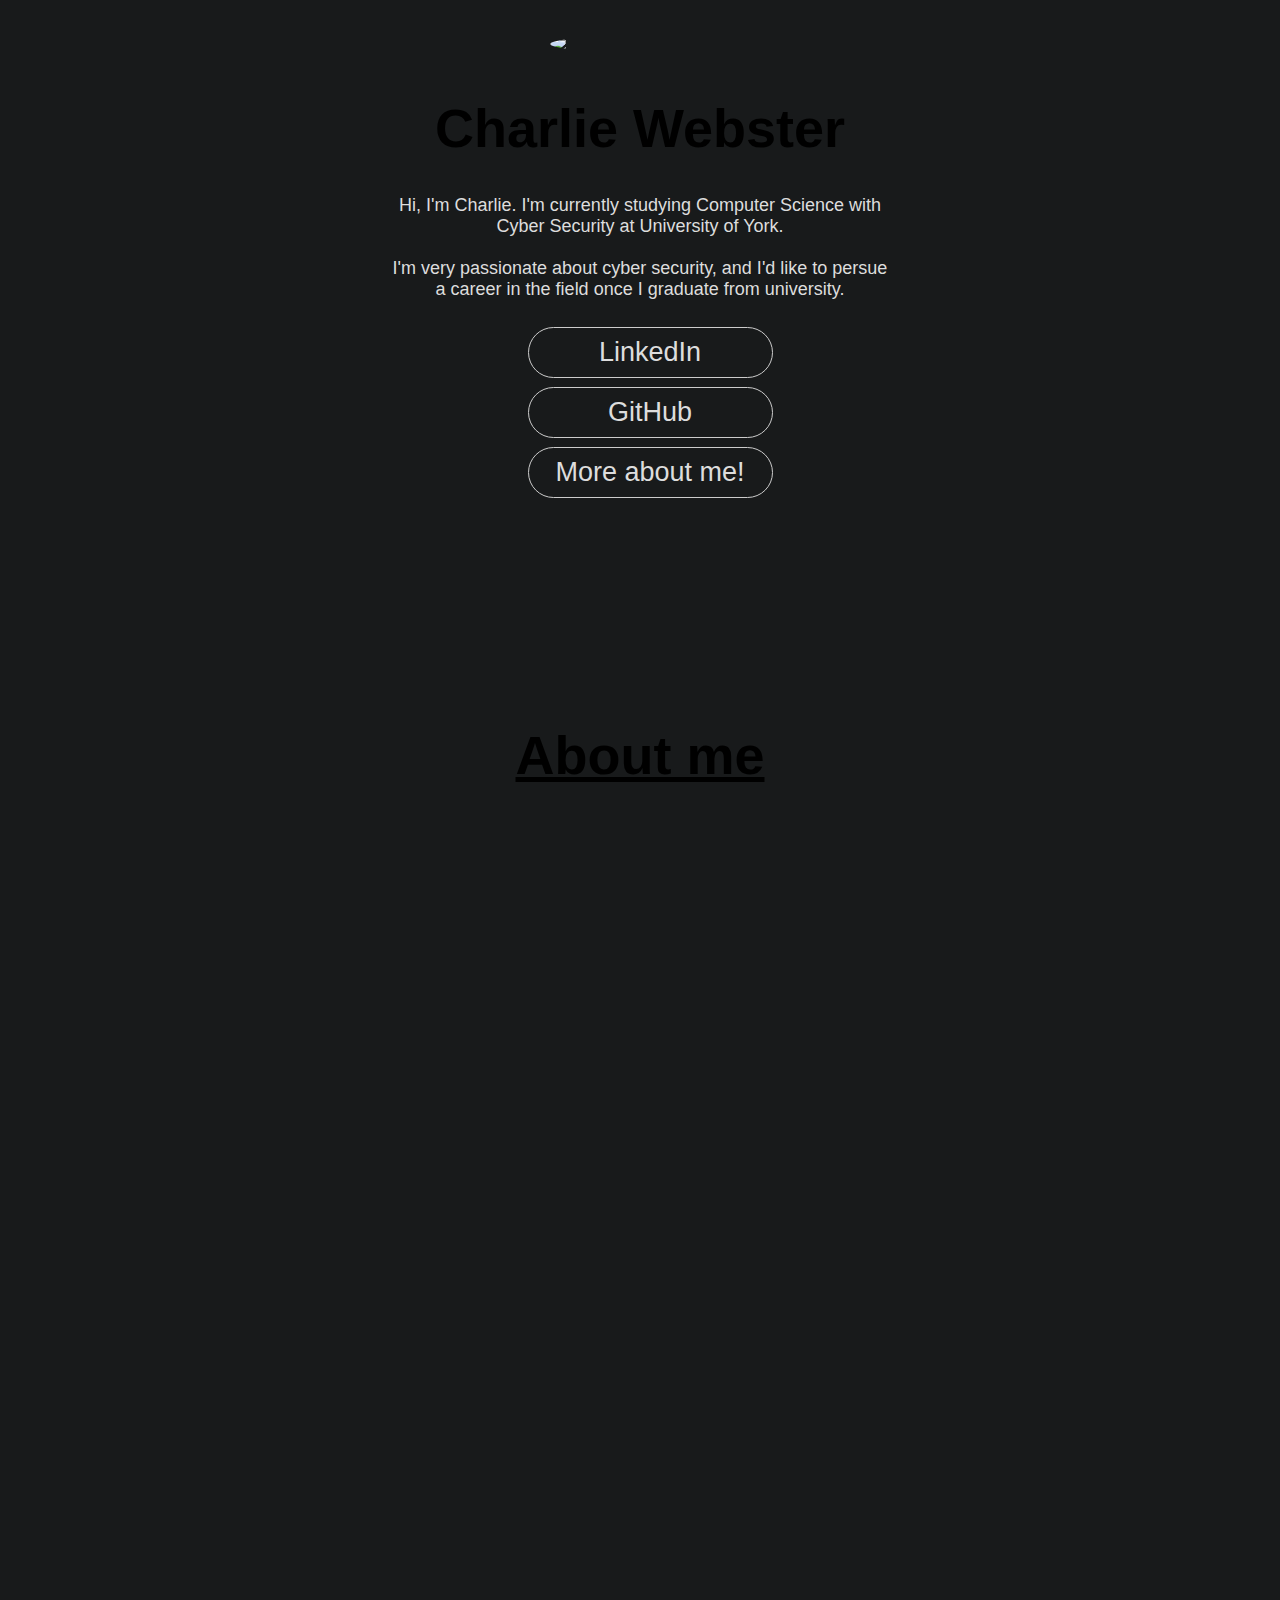
==== index.html @ 57ae661a "Uploaded site files." ====
<!DOCTYPE html>


<!-- 
_____                     
 _________        .---"""      """---.              
:______.-':      :  .--------------.  :             
| ______  |      | :                : |             
|:______B:|      | | hey you!       | |             
|:______B:|      | |                | |             
|:______B:|      | | don't try      | |             
|         |      | | anything funny!| |             
|:_____:  |      | | from charlie   | |             
|    ==   |      | :                : |             
|       O |      :  '--------------'  :             
|       o |      :'---...______...---'              
|       o |-._.-i___/'             \._              
|'-.____o_|   '-.   '-...______...-'  `-._          
:_________:      `.____________________   `-.___.-. 
                 .'.eeeeeeeeeeeeeeeeee.'.      :___:
               .'.eeeeeeeeeeeeeeeeeeeeee.'.         
              :____________________________:


-->

<html>
	<head>
	<title>Charlie Webster</title>
	<link rel="stylesheet" type="text/css" href="style.css">
	</head>
	<body>
		<div id="introContent">
			<div id="header">
				<img id="profilePicture" src="https://media.licdn.com/dms/image/v2/D4E03AQHWKzNLail0uQ/profile-displayphoto-shrink_800_800/B4EZSNxbByHAAk-/0/1737545331866?e=1743638400&v=beta&t=BTHRuFCYnPGu9w50DOnZgooP-k7ln6aEYjJXy4l2bus">
				<h1>Charlie Webster</h1>
				<p>
					Hi, I'm Charlie. I'm currently studying Computer Science with Cyber Security at University of York.
					<br><br>
					I'm very passionate about cyber security, and I'd like to persue a career in the field once I graduate from university.
				</p>
			</div>
			<div id="socialButtonsBox">
				<a href="https://www.linkedin.com/in/charlie-webster-88947a26b/" target="_blank">
					<div class="socialButton">
						<h2>LinkedIn</h2>
					</div> 
				</a>
				<a href="https://github.com/CharlRae" target="_blank">
					<div class="socialButton">
						<h2>GitHub</h2>
					</div>
				</a>
				<a href="#aboutMe">
					<div class="socialButton">
						<h2>More about me!</h2>
					</div>
				</a>
			</div>
			</div>
		</div>
		<div style="min-height: 10vh;"></div>
		<div id="aboutMe">
			<u><h1>About me</h1></u>
			<br><br>
			<u><h2>Who?</h2></u>
			<p>Hi! My name's Charlie, or you can call me Charl! I'm from the UK, and I'm currently 19 years old. I'm a full time student at the University of York studying an integrated master's degree in Computer Science with Cyber Security.</p>
			<br><br>
			<u><h2>Hobbies</h2></u>
			<p>I have quite a few interests and hobbies, some are more normal than others. I like racing, and before I came to university, I raced karts in the Rotax classes since I was 10. I also like watching rally stages, and one day if I get enough money I'd like to compete in them. I also do archery which I've been able to carry on while at university since there is a club for it. I'm also very interested in cyber security and ethical hacking, and I'm slowly learning the basics in my own time, and I will be playing in more CTF events in the future.</p>
			<br><br>
			<u><h2>Additional Information</h2></u>
			<p>
				I qualified for and attended the UK Cyber Team Competition live final. This was a national competition in search of the top 30 cyber talents aged 18-25. The final round invited 205 of the best participants from the qualifying rounds.
				<br><br>
				I was awarded "School Scientist of the Year Award" for Computer Science in 2021 by the University of Lincoln.
				<br><br>
				I am a member of the committee for <u><a href="https://www.gradcracker.com/student-societies/4333/york-cybersoc" target="_blank">CyberSoc</a></u>, University of York's cyber security society.
			</p>
		</div>
		<div style="min-height: 30vh;"></div>
		<p>You've reached the bottom :(</p>
	</body>
</html>
---- style.css ----
@font-face{
	text-align: center;
	font-family: sans-serif;
}

html{
	font-family: sans-serif;
	text-align: center;
	background-color: #181A1B;
}

h2, h4, p{
	margin: 0;
	color: #DDDDDD;
	text-align: center;
}

h1{
	font-size: 6vh;
}

h2{
	font-size:3vh;
	font-weight: lighter;
}

p{
	font-size: 2vh;
}

a, a:visited, a:hover, a:active {
	color: inherit;
	text-decoration: none;
}

html, body {
	height: 100%;
	max-width: 100%;
	width: 100%;
	margin: 0;
	overflow: scroll;
	display: flex;
	flex-direction: column;
	align-items: center;
	scroll-behavior: smooth;
	overflow-x: hidden;
}

.socialButton{
	width: 100%;
	border-width: 0.2vh;
	border-style: solid;
	border-color: #CCCCCC;
	border-radius: 4vh;
	padding: 1vh;
	transition-duration: 0.1s;
}

.socialButton:hover{
	transform: scale(1.1);
	transition-duration: 0.1s;
	background-color:rgba(0, 0, 0, 0.05);
}

#profilePicture{
	padding: 1vh;
	width: 20vh;
	height: auto;
	border-radius: 50%;
}

#introContent{
	display: flex;
	flex-direction: column;
	position: relative;
	margin: auto;
	max-width: 100vh;
	height: auto;
	align-items: center;
	padding: 3vh;
	gap: 3vh;
}

#header{
	display: flex;
	width: 80%;
	max-width: 70vh;
	flex-direction: column;
	align-items: center;
	margin: auto;
	height: auto;
}

#socialButtonsBox{
	display: flex;
	flex-direction: column;
	width: 30%;
	gap: 1vh;
	min-width: 25vh;
}

#aboutMe{
	display: flex;
	flex-direction: column;
	width: 70%;
	min-width: 50vh;
	scroll-margin-top: 0;
	padding: 8vh;
	gap: 3vh;
}
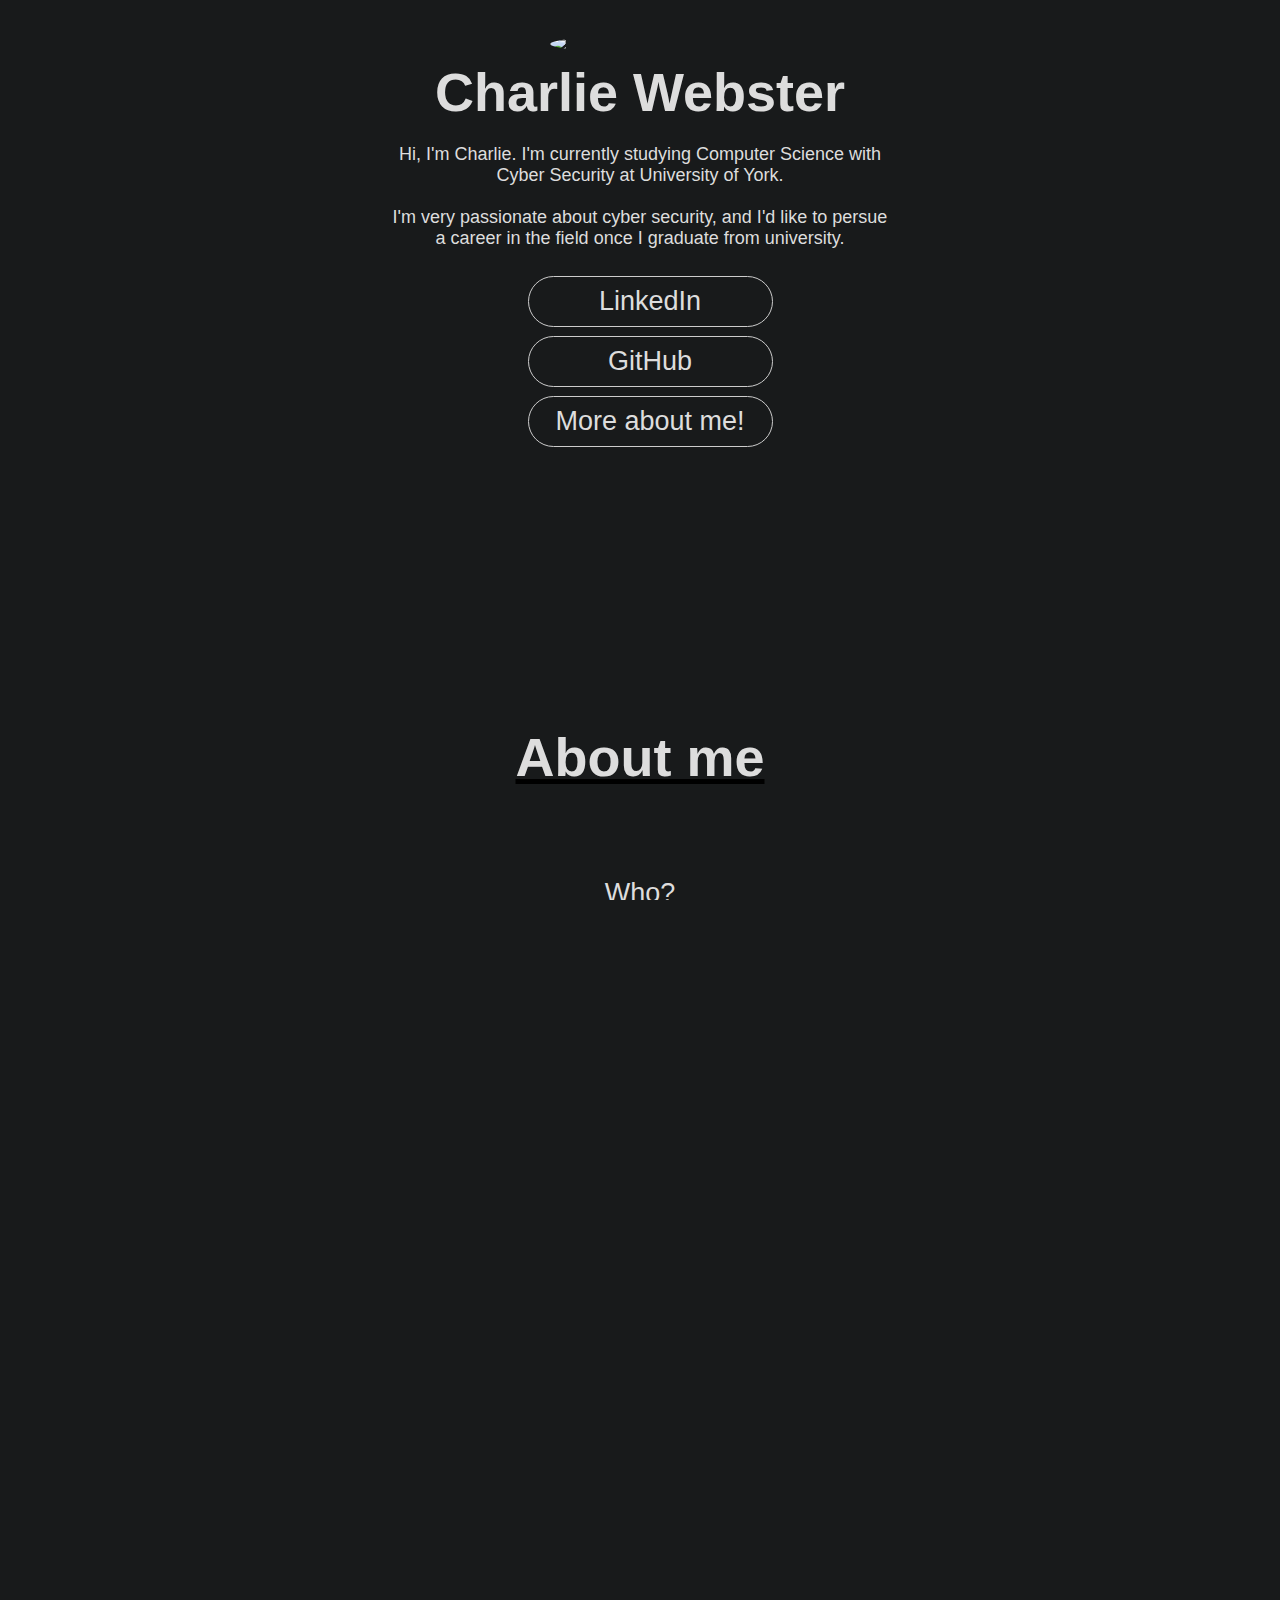
==== commit 718aaf4d: "Add files via upload" ====
--- a/index.html
+++ b/index.html
@@ -1,29 +1,7 @@
 <!DOCTYPE html>
-
-
-<!-- 
-_____                     
- _________        .---"""      """---.              
-:______.-':      :  .--------------.  :             
-| ______  |      | :                : |             
-|:______B:|      | | hey you!       | |             
-|:______B:|      | |                | |             
-|:______B:|      | | don't try      | |             
-|         |      | | anything funny!| |             
-|:_____:  |      | | from charlie   | |             
-|    ==   |      | :                : |             
-|       O |      :  '--------------'  :             
-|       o |      :'---...______...---'              
-|       o |-._.-i___/'             \._              
-|'-.____o_|   '-.   '-...______...-'  `-._          
-:_________:      `.____________________   `-.___.-. 
-                 .'.eeeeeeeeeeeeeeeeee.'.      :___:
-               .'.eeeeeeeeeeeeeeeeeeeeee.'.         
-              :____________________________:
-
-
+<!--
+ There's not much to be seen here!
 -->
-
 <html>
 	<head>
 	<title>Charlie Webster</title>
@@ -34,7 +12,7 @@
 			<div id="header">
 				<img id="profilePicture" src="https://media.licdn.com/dms/image/v2/D4E03AQHWKzNLail0uQ/profile-displayphoto-shrink_800_800/B4EZSNxbByHAAk-/0/1737545331866?e=1743638400&v=beta&t=BTHRuFCYnPGu9w50DOnZgooP-k7ln6aEYjJXy4l2bus">
 				<h1>Charlie Webster</h1>
-				<p>
+				<p><br>
 					Hi, I'm Charlie. I'm currently studying Computer Science with Cyber Security at University of York.
 					<br><br>
 					I'm very passionate about cyber security, and I'd like to persue a career in the field once I graduate from university.
@@ -59,7 +37,7 @@
 			</div>
 			</div>
 		</div>
-		<div style="min-height: 10vh;"></div>
+		<div style="min-height: 20vh;"></div>
 		<div id="aboutMe">
 			<u><h1>About me</h1></u>
 			<br><br>
--- a/style.css
+++ b/style.css
@@ -9,10 +9,11 @@
 	background-color: #181A1B;
 }
 
-h2, h4, p{
+h1, h2, p{
 	margin: 0;
 	color: #DDDDDD;
 	text-align: center;
+	text-decoration-color: #DDDDDD;
 }
 
 h1{
@@ -25,7 +26,7 @@
 }
 
 p{
-	font-size: 2vh;
+	font-size: 2vh;	
 }
 
 a, a:visited, a:hover, a:active {
@@ -107,4 +108,8 @@
 	scroll-margin-top: 0;
 	padding: 8vh;
 	gap: 3vh;
+}
+
+#errorMessage{
+	padding: 5vh;
 }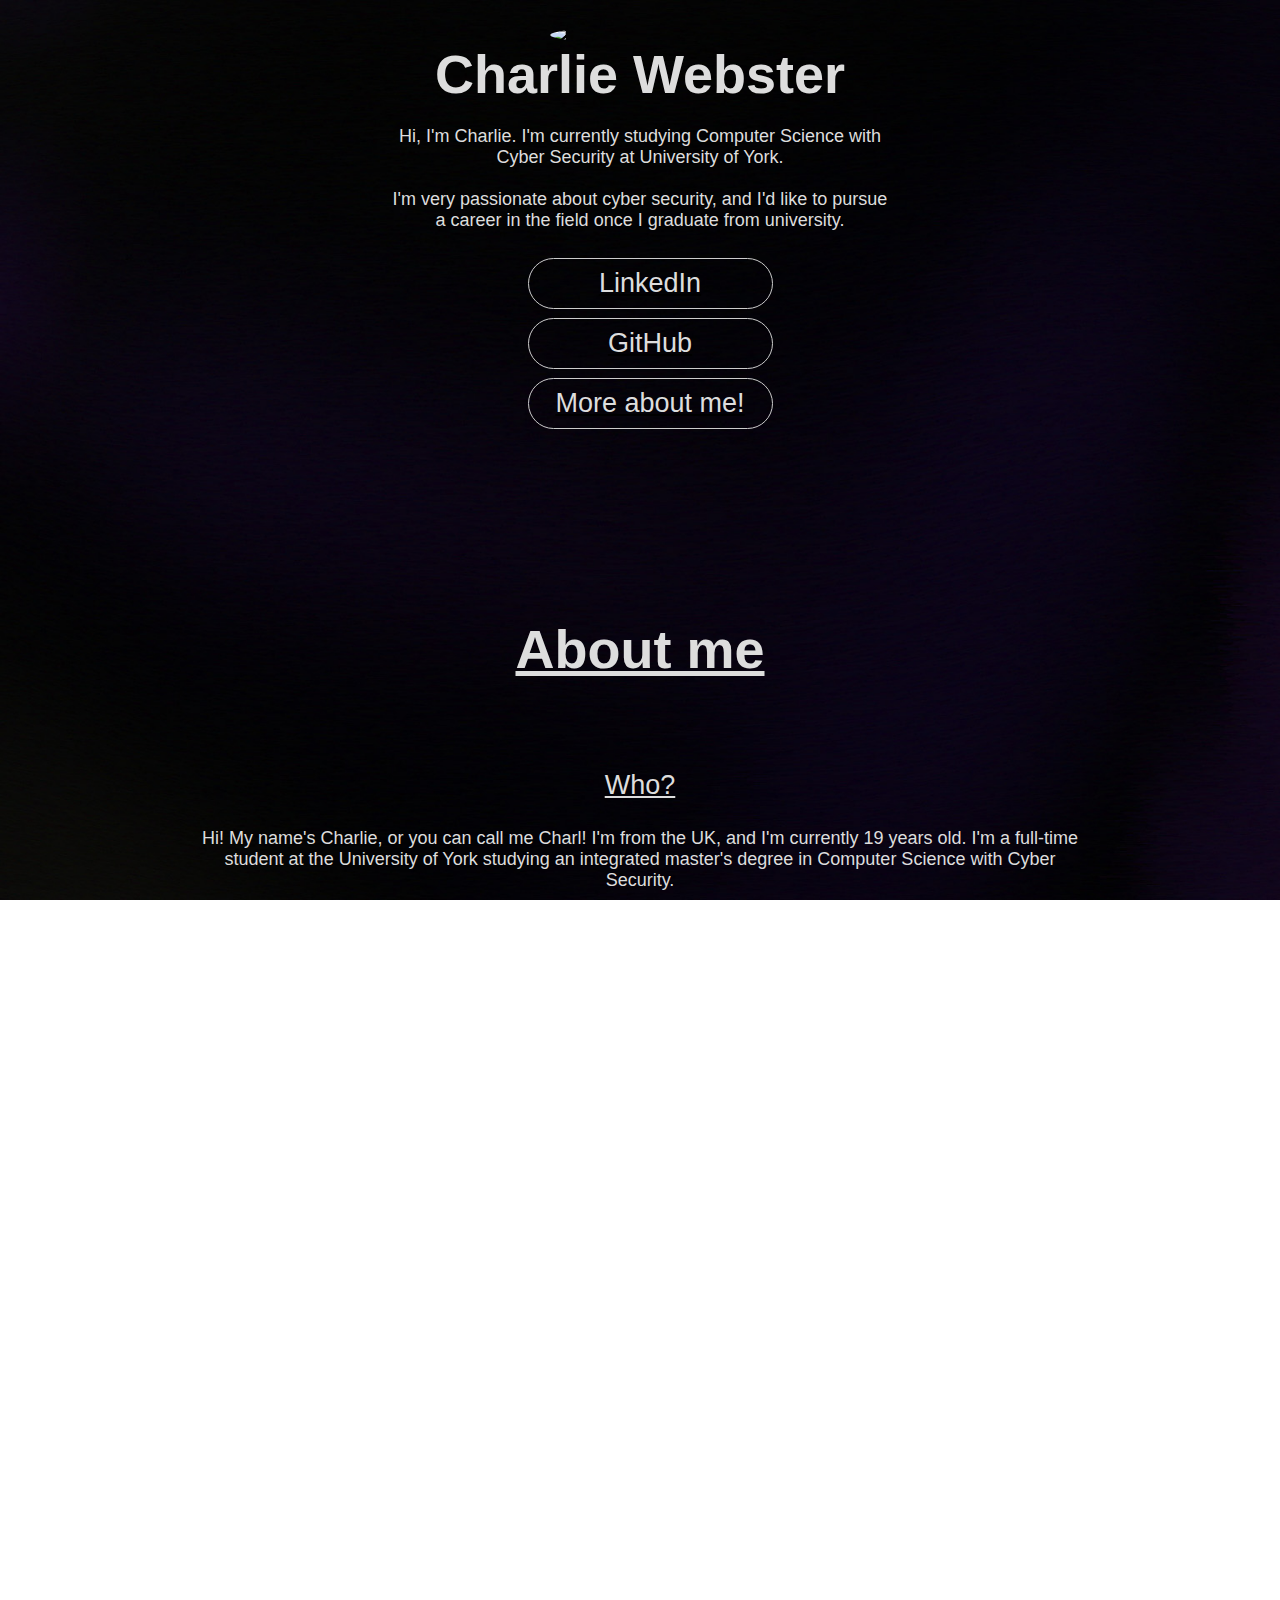
==== commit 1ff3cc67: "Add files via upload" ====
--- a/index.html
+++ b/index.html
@@ -1,59 +1,80 @@
 <!DOCTYPE html>
-<!--
- There's not much to be seen here!
+
+
+<!-- 
+_____                     
+ _________        .---"""      """---.              
+:______.-':      :  .--------------.  :             
+| ______  |      | :                : |             
+|:______B:|      | | hey you!       | |             
+|:______B:|      | |                | |             
+|:______B:|      | | don't try      | |             
+|         |      | | anything funny!| |             
+|:_____:  |      | | from charlie   | |             
+|    ==   |      | :                : |             
+|       O |      :  '--------------'  :             
+|       o |      :'---...______...---'              
+|       o |-._.-i___/'             \._              
+|'-.____o_|   '-.   '-...______...-'  `-._          
+:_________:      `.____________________   `-.___.-. 
+                 .'.eeeeeeeeeeeeeeeeee.'.      :___:
+               .'.eeeeeeeeeeeeeeeeeeeeee.'.         
+              :____________________________:
+
+
 -->
+
 <html>
 	<head>
 	<title>Charlie Webster</title>
-	<link rel="stylesheet" type="text/css" href="style.css">
+	<link rel="stylesheet" type="text/css" href="index.css">
 	</head>
 	<body>
 		<div id="introContent">
 			<div id="header">
 				<img id="profilePicture" src="https://media.licdn.com/dms/image/v2/D4E03AQHWKzNLail0uQ/profile-displayphoto-shrink_800_800/B4EZSNxbByHAAk-/0/1737545331866?e=1743638400&v=beta&t=BTHRuFCYnPGu9w50DOnZgooP-k7ln6aEYjJXy4l2bus">
-				<h1>Charlie Webster</h1>
+				<h2>Charlie Webster</h2>
 				<p><br>
-					Hi, I'm Charlie. I'm currently studying Computer Science with Cyber Security at University of York.
-					<br><br>
-					I'm very passionate about cyber security, and I'd like to persue a career in the field once I graduate from university.
-				</p>
+					Hi, I'm Charlie. I'm currently studying Computer Science with Cyber Security at University of York.<br>
+					<br>
+					I'm very passionate about cyber security, and I'd like to pursue a career in the field once I graduate from university.</p>
 			</div>
 			<div id="socialButtonsBox">
 				<a href="https://www.linkedin.com/in/charlie-webster-88947a26b/" target="_blank">
 					<div class="socialButton">
-						<h2>LinkedIn</h2>
+						<h4>LinkedIn</h4>
 					</div> 
 				</a>
 				<a href="https://github.com/CharlRae" target="_blank">
 					<div class="socialButton">
-						<h2>GitHub</h2>
+						<h4>GitHub</h4>
 					</div>
 				</a>
 				<a href="#aboutMe">
 					<div class="socialButton">
-						<h2>More about me!</h2>
+						<h4>More about me!</h4>
 					</div>
 				</a>
 			</div>
 			</div>
 		</div>
-		<div style="min-height: 20vh;"></div>
+		<div style="min-height: 10vh;"></div>
 		<div id="aboutMe">
-			<u><h1>About me</h1></u>
+			<u><h2>About me</h2></u>
 			<br><br>
-			<u><h2>Who?</h2></u>
-			<p>Hi! My name's Charlie, or you can call me Charl! I'm from the UK, and I'm currently 19 years old. I'm a full time student at the University of York studying an integrated master's degree in Computer Science with Cyber Security.</p>
+			<u><h4>Who?</h4></u>
+			<p>Hi! My name's Charlie, or you can call me Charl! I'm from the UK, and I'm currently 19 years old. I'm a full-time student at the University of York studying an integrated master's degree in Computer Science with Cyber Security.</p>
 			<br><br>
-			<u><h2>Hobbies</h2></u>
-			<p>I have quite a few interests and hobbies, some are more normal than others. I like racing, and before I came to university, I raced karts in the Rotax classes since I was 10. I also like watching rally stages, and one day if I get enough money I'd like to compete in them. I also do archery which I've been able to carry on while at university since there is a club for it. I'm also very interested in cyber security and ethical hacking, and I'm slowly learning the basics in my own time, and I will be playing in more CTF events in the future.</p>
+			<u><h4>Hobbies</h4></u>
+			<p>I have quite a few interests and hobbies, some are more normal than others. I like racing, and before I came to university, I raced karts in the Rotax classes since I was 10. I also like watching rally stages, and one day, if I get enough money I'd like to compete in them. I also do archery which I've been able to carry on while at university since there is a club for it. I'm also very interested in cyber security and ethical hacking, and I'm slowly learning the basics in my own time, and I will be playing in more CTF events in the future.</p>
 			<br><br>
-			<u><h2>Additional Information</h2></u>
+			<u><h4>Additional Information</h4></u>
 			<p>
 				I qualified for and attended the UK Cyber Team Competition live final. This was a national competition in search of the top 30 cyber talents aged 18-25. The final round invited 205 of the best participants from the qualifying rounds.
 				<br><br>
 				I was awarded "School Scientist of the Year Award" for Computer Science in 2021 by the University of Lincoln.
 				<br><br>
-				I am a member of the committee for <u><a href="https://www.gradcracker.com/student-societies/4333/york-cybersoc" target="_blank">CyberSoc</a></u>, University of York's cyber security society.
+				I am a member of the committee for <a href="https://www.gradcracker.com/student-societies/4333/york-cybersoc" target="_blank">CyberSoc</a>, University of York's cyber security society.
 			</p>
 		</div>
 		<div style="min-height: 30vh;"></div>
--- a/index.css
+++ b/index.css
@@ -0,0 +1,141 @@
+@font-face{
+	text-align: center;
+	font-family: sans-serif;
+}
+
+html{
+	font-family: sans-serif;
+	text-align: center;
+	background-image: url(./media/background.jpg);
+	background-size: cover;
+	background-repeat: no-repeat;
+	background-attachment: fixed;
+	scroll-behavior: smooth;
+}
+
+h1, h2, h3, h4, p{
+	margin: 0;
+	color: #DDDDDD;
+	text-align: center;
+	text-decoration-color: #DDDDDD;
+}
+
+u{
+	text-decoration-color: #DDDDDD;
+}
+
+h1{
+	font-size: 8vh;
+}
+
+h2{
+	font-size: 6vh;
+}
+
+h3{
+	font-size:4vh;
+}
+
+h4{
+	font-size:3vh;
+	font-weight: lighter;
+}
+
+p{
+	font-size: 2vh;
+}
+
+
+a, a:visited, a:hover, a:active {
+	color: inherit;
+}
+
+
+html, body {
+	height: 100%;
+	max-width: 100%;
+	width: 100%;
+	margin: 0;
+	overflow: scroll;
+	display: flex;
+	flex-direction: column;
+	align-items: center;
+	scroll-behavior: smooth;
+	overflow-x: hidden;
+}
+
+.socialButton{
+	width: 100%;
+	border-width: 0.2vh;
+	border-style: solid;
+	border-color: #CCCCCC;
+	border-radius: 4vh;
+	padding: 1vh;
+	transition-duration: 0.1s;
+}
+
+.socialButton:hover{
+	transform: scale(1.1);
+	transition-duration: 0.1s;
+	background-color:rgba(0, 0, 0, 0.05);
+}
+
+.socialIcon{
+	
+	position: absolute;
+	right: 0;
+	height: 2vh;
+}
+
+#profilePicture{
+	width: 20vh;
+	height: auto;
+	border-radius: 50%;
+}
+
+#introContent{
+	display: flex;
+	flex-direction: column;
+	position: relative;
+	margin: auto;
+	max-width: 100vh;
+	height: auto;
+	align-items: center;
+	padding: 3vh;
+	gap: 3vh;
+}
+
+#header{
+	display: flex;
+	width: 80%;
+	max-width: 70vh;
+	flex-direction: column;
+	align-items: center;
+	margin: auto;
+	height: auto;
+}
+
+#socialButtonsBox{
+	display: flex;
+	flex-direction: column;
+	width: 30%;
+	gap: 1vh;
+	min-width: 25vh;
+}
+
+#aboutMe{
+	display: flex;
+	flex-direction: column;
+	width: 70%;
+	min-width: 50vh;
+	scroll-margin-top: 0;
+	padding: 8vh;
+	gap: 3vh;
+}
+
+#errorMessage{
+	position: absolute;
+	left: 50%;
+	top: 50%;
+	transform: translate(-50%, -50%);
+}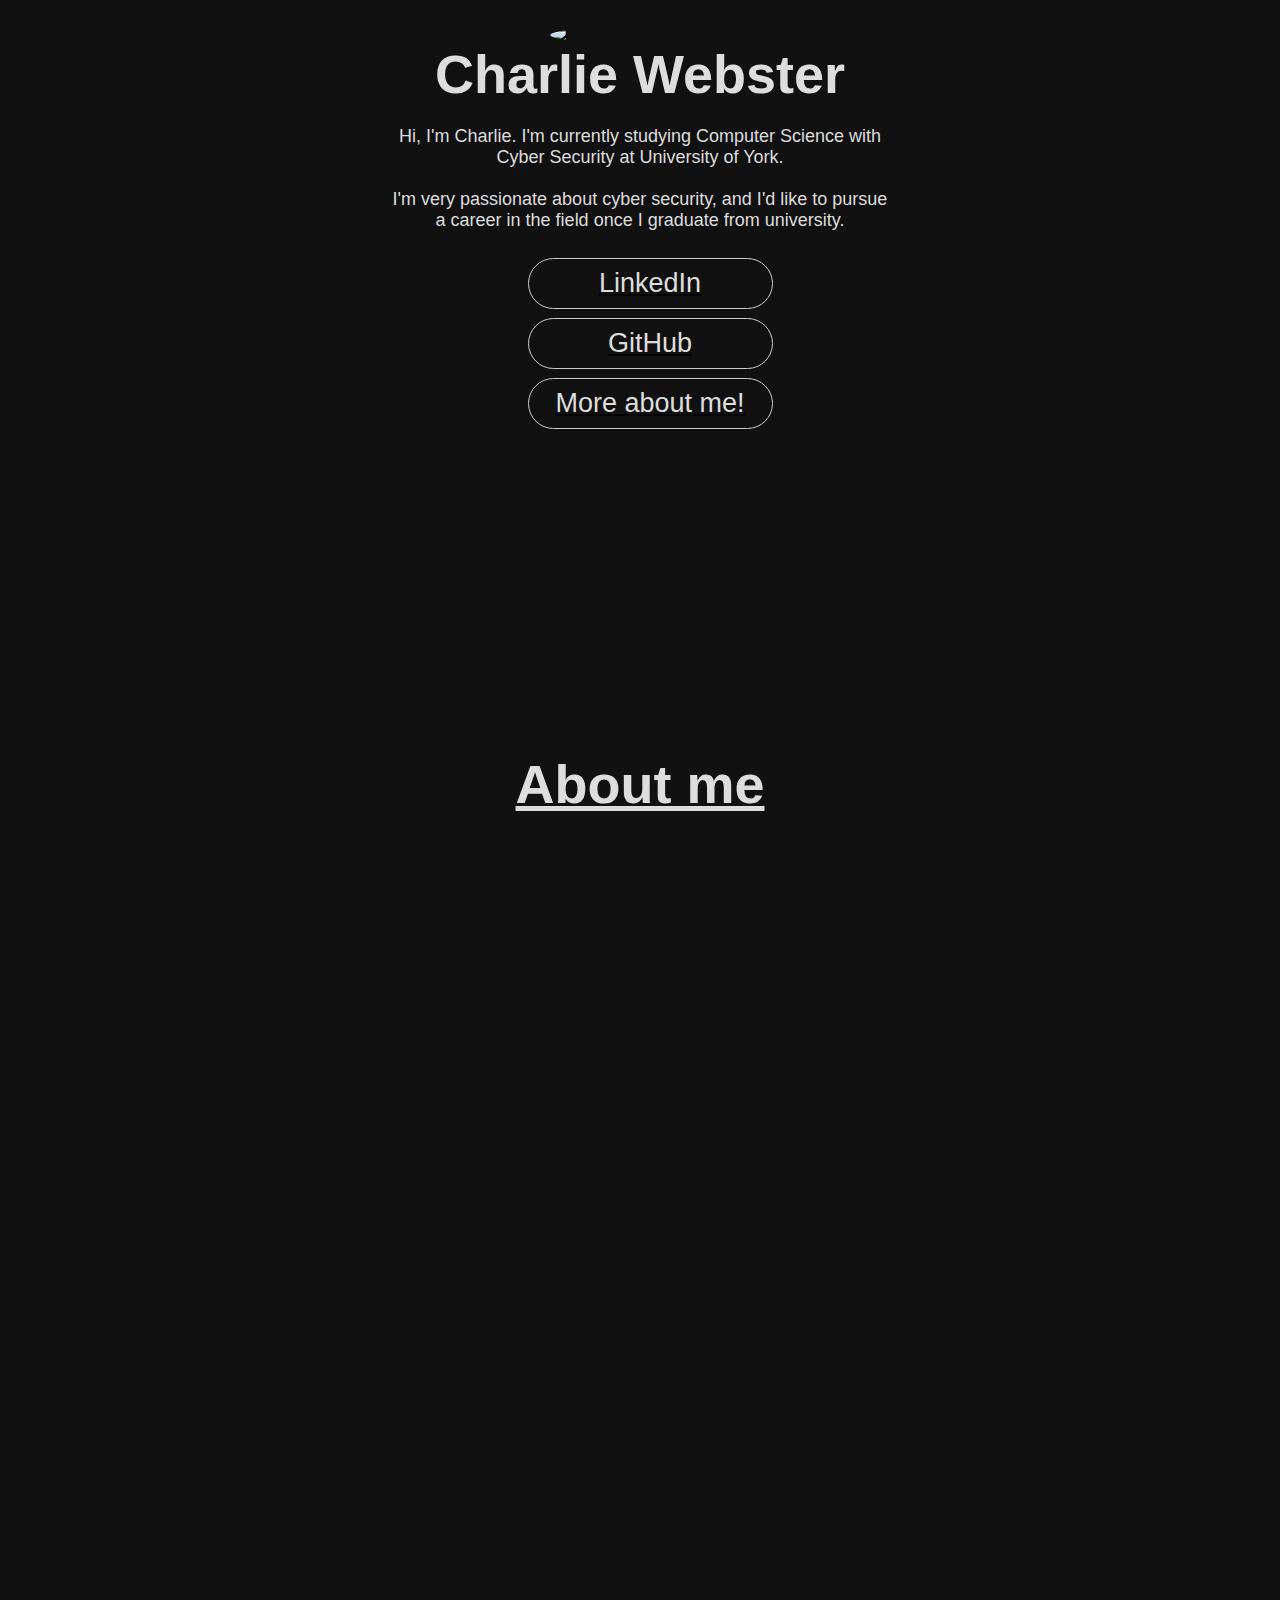
==== commit 8bc753fc: "Add files via upload" ====
--- a/index.html
+++ b/index.html
@@ -2,26 +2,7 @@
 
 
 <!-- 
-_____                     
- _________        .---"""      """---.              
-:______.-':      :  .--------------.  :             
-| ______  |      | :                : |             
-|:______B:|      | | hey you!       | |             
-|:______B:|      | |                | |             
-|:______B:|      | | don't try      | |             
-|         |      | | anything funny!| |             
-|:_____:  |      | | from charlie   | |             
-|    ==   |      | :                : |             
-|       O |      :  '--------------'  :             
-|       o |      :'---...______...---'              
-|       o |-._.-i___/'             \._              
-|'-.____o_|   '-.   '-...______...-'  `-._          
-:_________:      `.____________________   `-.___.-. 
-                 .'.eeeeeeeeeeeeeeeeee.'.      :___:
-               .'.eeeeeeeeeeeeeeeeeeeeee.'.         
-              :____________________________:
-
-
+Hi!
 -->
 
 <html>
@@ -58,7 +39,7 @@
 			</div>
 			</div>
 		</div>
-		<div style="min-height: 10vh;"></div>
+		<div style="min-height: 25vh;"></div>
 		<div id="aboutMe">
 			<u><h2>About me</h2></u>
 			<br><br>
@@ -66,18 +47,23 @@
 			<p>Hi! My name's Charlie, or you can call me Charl! I'm from the UK, and I'm currently 19 years old. I'm a full-time student at the University of York studying an integrated master's degree in Computer Science with Cyber Security.</p>
 			<br><br>
 			<u><h4>Hobbies</h4></u>
-			<p>I have quite a few interests and hobbies, some are more normal than others. I like racing, and before I came to university, I raced karts in the Rotax classes since I was 10. I also like watching rally stages, and one day, if I get enough money I'd like to compete in them. I also do archery which I've been able to carry on while at university since there is a club for it. I'm also very interested in cyber security and ethical hacking, and I'm slowly learning the basics in my own time, and I will be playing in more CTF events in the future.</p>
+			<p>I have quite a few interests and hobbies, some are more normal than others. I like racing, and before I came to university, I raced karts in the Rotax classes since I was 10. I also like watching rally stages, and one day, if I get enough money I'd like to compete in them. I also do archery which I've been able to carry on while at university since there is a club for it. I'm also very interested in cyber security and ethical hacking. I'm learning the basics in my own time, and I will be playing in more CTF events in the future.</p>
 			<br><br>
 			<u><h4>Additional Information</h4></u>
 			<p>
-				I qualified for and attended the UK Cyber Team Competition live final. This was a national competition in search of the top 30 cyber talents aged 18-25. The final round invited 205 of the best participants from the qualifying rounds.
-				<br><br>
-				I was awarded "School Scientist of the Year Award" for Computer Science in 2021 by the University of Lincoln.
-				<br><br>
-				I am a member of the committee for <a href="https://www.gradcracker.com/student-societies/4333/york-cybersoc" target="_blank">CyberSoc</a>, University of York's cyber security society.
+				I qualified for and attended the UK Cyber Team Competition live final. This was a national competition in search of the top 30 cyber talents aged 18-25. The final round invited 205 of the best participants from the qualifying rounds. This event earned me the "#UKCyberTeam Competition - Finalists" badge from the SANS Institute (see below).
+			</p>
+			<div data-iframe-width="150" data-iframe-height="270" data-share-badge-id="cb9aac28-8481-41fc-a1df-171fe0734435" data-share-badge-host="https://www.credly.com"></div><script type="text/javascript" async src="https://cdn.credly.com/assets/utilities/embed.js"></script>
+			<p>
+				<br>
+				I am a member of the committee for <a href="https://www.gradcracker.com/student-societies/4333/york-cybersoc" target="_blank">CyberSoc</a>, University of York's cyber security society. CyberSoc focuses on teaching and applying practical cyber security skills through workshops and talks ran by both members of the society, and guest speakers who are experts in their respective fields.
+			</p>
+			<p>
+				<br>
+				I know Python, and I am currently learning Java, and will be learning more programming languages as I progress further into my degree. I also know a little HTML and CSS. I am familiar with the implementation of many other languages too, through encountering them in CTFs, for example PHP, Javascript, and SQL.
 			</p>
 		</div>
 		<div style="min-height: 30vh;"></div>
-		<p>You've reached the bottom :(</p>
+		<p>You've reached the bottom!</p>
 	</body>
 </html>--- a/index.css
+++ b/index.css
@@ -6,7 +6,7 @@
 html{
 	font-family: sans-serif;
 	text-align: center;
-	background-image: url(./media/background.jpg);
+	background-color: #111111;
 	background-size: cover;
 	background-repeat: no-repeat;
 	background-attachment: fixed;
@@ -126,6 +126,7 @@
 #aboutMe{
 	display: flex;
 	flex-direction: column;
+	align-items: center;
 	width: 70%;
 	min-width: 50vh;
 	scroll-margin-top: 0;
